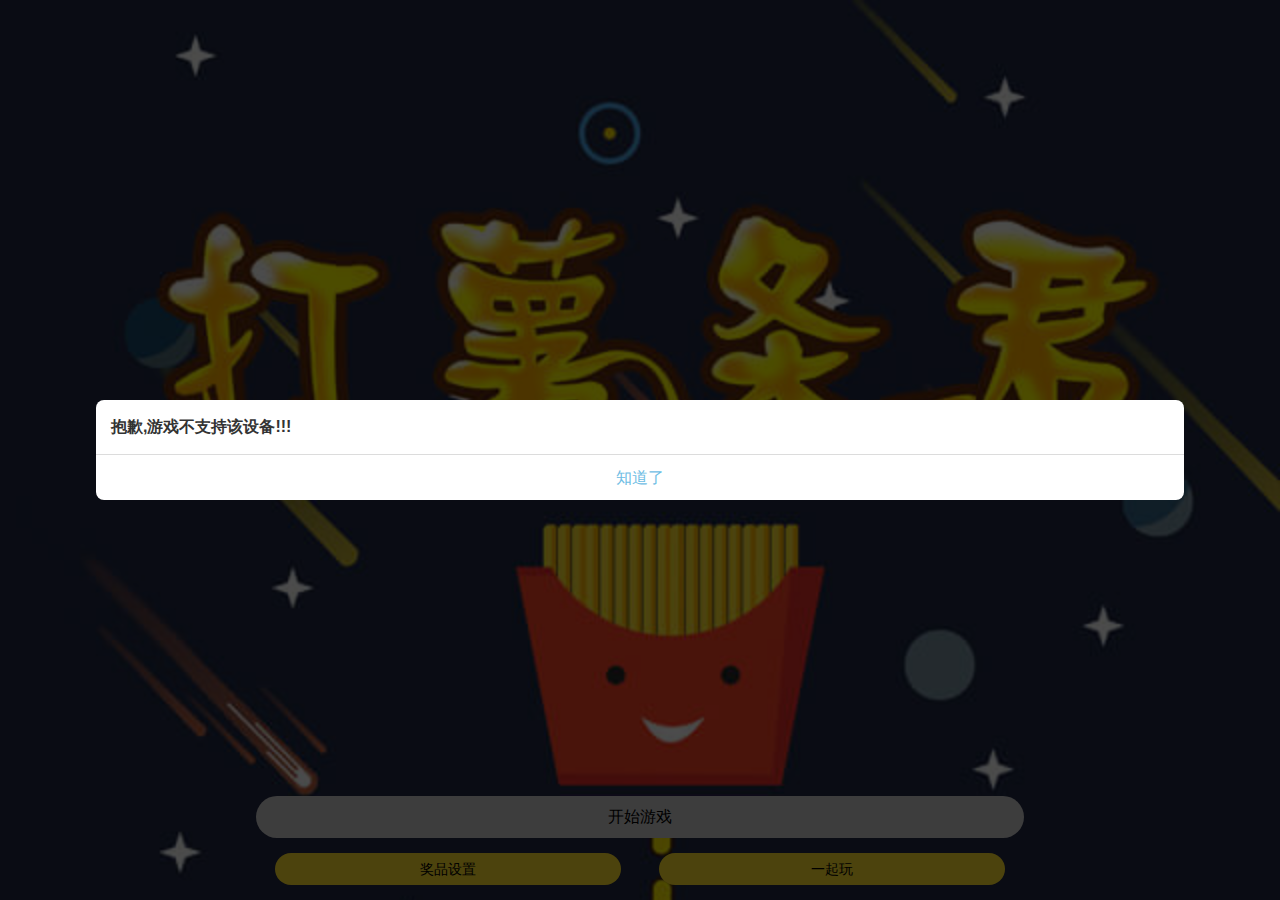
==== index.html @ 4ed000c7 "界面微调" ====
<!DOCTYPE html>
<html>
    <head>
        <title>打薯条君1</title>
        <meta http-equiv="Expires" content="-1">
        <meta http-equiv="Cache-Control" content="no-cache">
        <meta name="viewport" content="width=device-width, user-scalable=no, initial-scale=1.0, maximum-scale=1.0, minimal-ui" />
        <link rel="stylesheet" type="text/css" href="public/css/style.css?v=2016122001"/>
    </head>
    <body onload="game.init()">
        <div id="contentdiv" class="index-wrap">

            <!-- Begin Start -->
            <div id="begin-wrap" class="begin-wrap">
                <div class="begin-inner">
                    <div class="begin-btn-box">
                        <span class="begin-btn tc" onclick="game.begin()" style="background: #CCC;">开始游戏</span>
                        <table border="0" cellspacing="0" cellpadding="0">
                            <tbody>
                                <tr>
                                    <td><span class="price-btn tc" onclick="rule.show(1)">奖品设置</span></td>
                                    <td><span class="share-btn tc" onclick="config.share(1)">一起玩</span></td>
                                </tr>
                            </tbody>
                        </table>
                    </div>
                </div>
            </div>
            <!-- Begin End -->

            <!-- Score Start -->
            <div id="score-box" class="score-wrap hide">
                <p><span class="score-name">score</span><i>:</i><em id="score-value">0</em></p>
            </div>
            <!-- Score End -->

            <!-- Main Start -->
            <div id="content" class="content" onclick="game.stop()"></div>
            <!-- Main End -->

            <!-- Over Start -->
            <div id="over-box" class="over-wrap hide">
                <div class="over-inner">
                    <div class="over-box-wrap">
                        <div class="over-box">
                            <dl>
                                <dt class="tc">分数: <i id="over-value">0</i></dt>
                                <dd><a id="proceed-btn" class="tc" href="javascript:game.stop();">继续</a></dd>
                                <dd><a id="restarting-btn" class="tc" href="javascript:game.restarting();">重新开始</a></dd>
                                <dd><a id="index-btn" class="tc" href="./index.html">回到首页</a></dd>
                            </dl>
                        </div>
                    </div>
                </div>
            </div>
            <!-- Over End -->
        </div>

        <!-- Share Start -->
        <div id="share-box" class="share-box hide" onclick="config.share(0)">
            <img src="./public/images/index/index_share.png" width="100%"/>
        </div>
        <!-- Share End -->

        <!-- Rule Start -->
        <div id="rule-box" class="rule-wrap hide">
            <div class="rule-inner">
                <div id="rule-box-wrap" class="rule-box-wrap">
                    <span class="rule-close-btn tc" onclick="rule.show(0)">X</span>
                        <div id="rule-box-inner" class="rule-box-inner">

                            <div class="rule-prize-list">
                                <h1 class="tc">奖品设置</h1>
                                <table  border="0" cellspacing="0" cellpadding="0">
                                    <tbody>
                                        <tr>
                                            <td>一等奖:</td>
                                            <td>价值500元的卡壮烤箱</td>
                                        </tr>
                                        <tr>
                                            <td>二等奖:</td>
                                            <td>价值300元的手持拌搅机</td>
                                        </tr>
                                        <tr>
                                            <td>三等奖:</td>
                                            <td>价值150元的打蛋器</td>
                                        </tr>
                                        <tr>
                                            <td>优秀奖:</td>
                                            <td>价值20元的咖啡一包</td>
                                        </tr>
                                    </tbody>
                                </table>
                            </div>
                            <div class="rule-prize-image">
                                <div>
                                    <ul>
                                        <li><span class="ft-zero"><img src="./public/images/index/prize_01.jpg" width="100%"/></span><i class="tc">卡仕25I烤箱</i></li>
                                        <li class="center"><span class="ft-zero"><img src="./public/images/index/prize_02.jpg" width="100%"/></span><i class="tc">卡仕料理机</i></li>
                                        <li><span class="ft-zero"><img src="./public/images/index/prize_03.jpg" width="100%"/></span><i class="tc">卡仕打蛋器</i></li>
                                    </ul>
                                </div>
                            </div>
                            <div class="rule-active-time tc">
                                <h3>活动时间</h3>
                                <p>2016年16月25日 - 2017年01月02日</p>
                            </div>
                            <div class="rule-info">
                                <h3 class="tc">活动说明</h3>
                                <ul>
                                    <li>1.奖品设置按照前十名最高分，前三名分别获得一等奖、二等奖、三等奖，剩余七名为优秀奖</li>
                                    <li>2.活动截止后3个工作日内联系获奖方确认收货地址，会在3个工作日内寄完礼品</li>
                                    <li>3.为保持公平公正，禁止作弊，会在活动结后三个工作日内核实真实信息，如查到作弊者，取消活动资格</li>
                                    <li>4.获奖者需要关注公众号，方便联系</li>
                                    <li>5.最终解释权归源熙式网络科技公司所有</li>
                                </ul>
                            </div>
                        </div>
                </div>
            </div>
        </div>
        <!-- Rule End -->

        <!-- Hide Start -->
        <div class="music-control hide" style="display: none;">
            <audio id="background-music" style="display: none;"  preload="auto" loop="true">
                <source src="./public/music/background.mp3" type="audio/mpeg" />
            </audio>

            <audio id="bullet-music" style="display: none;"  preload="auto" loop="true">
                <source src="./public/music/bullet.mp3?v=2016122001" type="audio/mpeg" />
            </audio>
        </div>
        <div class="material-control hide" style="display: none;">
            <img src="./public/images/material/bullet_01.png" width="0" height="0"/>
            <img src="./public/images/material/enemy_01.png" width="0" height="0"/>
            <img src="./public/images/material/enemy_02.png" width="0" height="0"/>
            <img src="./public/images/material/enemy_03.png" width="0" height="0"/>
            <img src="./public/images/material/enemy_explode_01.gif" width="0" height="0"/>
            <img src="./public/images/material/enemy_explode_02.gif" width="0" height="0"/>
            <img src="./public/images/material/enemy_explode_03.gif" width="0" height="0"/>
            <img src="./public/images/material/protagonist.gif" width="0" height="0"/>
            <img src="./public/images/material/protagonist_explode.gif" width="0" height="0"/>
        </div>
        <!-- Hide End -->
        <div id="tips-box"></div>
        <input id="page-mark" type="hidden" value="index" />
    </body>
</html>
<script type="text/javascript" src="public/js/lib/zepto.min.js?v=2016122001"></script>
<script type="text/javascript" src="public/js/app.js?v=2016122001"></script>
<script type="text/javascript" src="public/js/model.js?v=2016122001"></script>
<script type="text/javascript" src="public/js/tocher.js?v=2016122001"></script>
<script type="text/javascript" src="public/js/game.js?v=2016122002"></script>
---- public/css/style.css ----
* { margin: 0; padding: 0; }
@charset "utf-8";
/*	全居设置	*/
html,body { width: 100%; height:100%; -webkit-touch-callout:none; -webkit-user-select: none; -webkit-text-decoration-line:none; -webkit-tap-highlight-color: rgba(0,0,0,0); -webkit-overflow-scrolling: touch; }
html,body { color: #454545; font: 1em/1.5 微软雅黑,Arial, Helvetica, sans-serif; }
html,body,h1,h2,h3,h4,h5,h6,p,form,ul,ol,li,dl,dt,dd,button,input,textarea,th,td { margin: 0; padding: 0; }
img { border-style: none; }
ul,ol {list-style: none; }
i,em { font-style: normal; }
a {  color: #313131; text-decoration: none; }
a:active,a:hover,a:visited { text-decoration: none; }
a:focus { outline: none; }

/*	IE浏览器下固定定位会闪烁bug	*/
*html { background-image: url(about:blank);	background-attachment: fixed; }

/*	谷歌浏览器取消控制黄色边框	*/
input,button,select,textarea { outline: none; -webkit-appearance: none; }
textarea { resize: none; }

/*	表格元素	*/
table { border-collapse: collapse; border-spacing: 0; }
td { vertical-align: text-top; }

/* 重新定义 */
.fl { float: left; }
.fr { float: right; }
.tl { text-align: left; }
.tr { text-align: right; }
.tc { text-align: center; }

.hide { display: none; }
.ft-zero { font-size: 0; }
.clear { clear: both; height: 0px; line-height: 0px; font-size: 0px; }
.word-break { white-space: normal; word-break: break-all; word-wrap: break-word; }
.radius { -moz-border-radius: 2px; -webkit-border-radius: 2px; -khtml-border-radius: 2px; border-radius: 2px; }
.opacity { filter: alpha(opacity = 75); -moz-opacity: 0.75; -webkit-opacity: 0.75; -khtml-opacity: 0.75; opacity: 0.75; }
.shadow { -moz-box-shadow: rgba(200,200,200,0.7) 0 4px 10px -1px; -webkit-box-shadow: rgba(200, 200, 200, 0.7) 0 4px 10px -1px; -khtml-box-shadow: rgba(200,200,200,0.7) 0 4px 10px -1px; box-shadow: rgba(200, 200, 200, 0.7) 0 4px 10px -1px; }
input:-webkit-autofill { -webkit-box-shadow: 0 0 0px 1000px white inset; }
.penetration-in{ height: 100%; overflow: hidden; }

/* 提示柜 */
#tips-box { position: fixed; top: 0; left: 0; display: none; width: 100%; height: 100%; color: #333; background: rgba(0,0,0,0.7); z-index: 9998; }
#tips-box div.alert-wrap { margin: 20% auto 0; width: 85%;  background: #FFF; border-radius: 8px; }
#tips-box div.alert-wrap h3 { padding: 15px; margin-bottom: 0; font-size: 16px; line-height: 1.5; }
#tips-box div.alert-wrap p {  height: 45px; margin: 0 auto; border-top: solid 1px #dcdcdc; line-height: 45px; color: #1f80e9;  font-size: 16px;  text-align: center; }
#tips-box div.alert-wrap p a { display: block; width: 100%; height: auto; color: #6ebde4; }
#tips-box div.alert-wrap p a:hover { color: #6ebde4; background: rgba(0,0,0,0.08); }
#tips-box div.alert-wrap p a:active { color: #6ebde4; background: rgba(0,0,0,0.08); }
#tips-box div.alert-wrap p a:visited { color: #6ebde4; }


#tips-box div.confirm-wrap { margin: 20% auto 0; width: 85%;  background: #FFF; border-radius: 8px; }
#tips-box div.confirm-wrap h3 { padding: 15px; margin-bottom: 0; font-size: 16px; line-height: 1.5; }
#tips-box div.confirm-wrap table { width: 100%; }
#tips-box div.confirm-wrap table tr td:first-child { border-right: solid 1px #dcdcdc; }
#tips-box div.confirm-wrap table tr td { width: 50%; height: 45px; margin: 0 auto; border-top: solid 1px #dcdcdc; line-height: 45px; font-size: 16px;  text-align: center; }
#tips-box div.confirm-wrap table tr td a { display: block; width: 100%; height: auto; color: #6ebde4; }
#tips-box div.confirm-wrap table tr td a:hover { color: #6ebde4; background: rgba(0,0,0,0.08); }
#tips-box div.confirm-wrap table tr td a:active { color: #6ebde4; background: rgba(0,0,0,0.08); }
#tips-box div.confirm-wrap table tr td a:visited { color: #6ebde4; }
#tips-box div.confirm-wrap .thisarea-tel{ display:block; width:100%; height:35px; line-height:35px; color:#fff; font-size:1em; background:#57b174; text-align:center; margin: 8px 0; font-weight: 500; }

/* 排行榜 */
.rank-bg { background: #ffd83b; }
.rank-wrap { width: 100%; height: auto; }
.rank-header { width: 100%; height: auto; margin-bottom: 2%; }
.rank-main { width: 100%; height: auto; }
.rank-main ul { padding: 0 5%; overflow: hidden; }
.rank-main ul li { margin-bottom: 5%; line-height: 45px; background: #FFF; border-radius: 30px; }
.rank-main ul li table { width: 95%; margin: 0 auto; color: #000; }
.rank-main ul li table tr td { vertical-align: middle; }
.rank-main ul li table tr td.rank-no { width: 20px; padding-left: 5px; }
.rank-main ul li table tr td.rank-avater { width: 55px; }
.rank-main ul li table tr td.rank-avater img { display: block; margin: 0 auto; vertical-align: middle; border-radius: 100%; }
.rank-main ul li table tr td.rank-nickname { width: 95px; }
.rank-main ul li table tr td.rank-nickname span { display: block; width: 95px; height: 45px; overflow: hidden; text-overflow:ellipsis; }
.rank-main ul li table tr td.rank-score { padding-right: 5px; }

.rank-footer { padding: 0 5% 5%; }
.rank-footer p {  margin: 2% 0 3%; color: #000; font-size: 0.875em; }
.rank-footer span { padding-top: 5px; padding-bottom: 6px; color: #ff1919; font-size: 0.875em; border-bottom: solid 1px #ff1919; }


/* 朋友圈 */
.friends-wrap { width: 100%; height: auto; }
.friends-header { position: relative; width: 100%; height: auto; }
.friends-header div { position: absolute; top: 13%; left: 0; width: 100%; }
.friends-header div a { display: block; width: 70%; line-height: 48px; margin: 0 auto 15px; color: #000; border-radius: 30px; background-color: #fedf2c; }
.friends-header div a:hover,.friends-header div a:active,.friends-header div a:visited { color: #000; }

.friends-main { width: 100%; height: auto; padding: 10% 0; }
.friends-main table { width: 100%; }
.friends-main table tr td:first-child { width: 55%; }
.friends-main table tr td:first-child { vertical-align: middle; }
.friends-main table tr td:first-child div { padding-left: 10%; }
.friends-main table tr td:first-child div span { padding-bottom: 5px; margin-bottom: 15px; color: #ff1919; font-size: 1.3em; font-weight: bolder; border-bottom: solid 1px #ff1919; }
.friends-main table tr td:first-child div p { color: #000; line-height: 1.2; }
.friends-main table tr td:first-child div p.first-child { padding-top: 10px; }
.friends-main table tr td:first-child div p.last-child { padding-bottom: 1px; }
.friends-main table tr td:first-child div h3 { color: #000; font-size: 1.2em; }
.friends-main table tr td:last-child { width: 45%; }
.friends-main table tr td:last-child img { margin-left: 5%; }

/* 游戏首页 */
.index-wrap { position: absolute;  width: 100%; height: 100%; overflow: hidden; }
.share-box { position: fixed; top: 0; left: 0; width: 100%; height: 100%; background: rgba(0,0,0,0.75); z-index: 11; }

/* 游戏开始界面 */
.begin-wrap { position: fixed; top:0; left: 0; width: 100%; height: 100%; background-color: #212a43; background-repeat: no-repeat; background-image: url(../images/index/index_bg.jpg); background-size: 100% auto; overflow-y: hidden; z-index: 10; }
.begin-inner { position: relative; width: 100%; height: 100%; }
.begin-btn-box { position: absolute; left:0; top: 70%; width: 100%; }
.begin-btn-box span { display: block; width: 60%; min-width: 192px; line-height: 42px; margin: 0 auto 15px; color: #000; border-radius: 30px; background-color: #fedf2c; }
.begin-btn-box span.begin-btn { background: #FFF; }
.begin-btn-box table { width: 60%; margin: 0 auto; }
.begin-btn-box table tr td { width: 50%; }
.begin-btn-box table tr td span { width: 90%; min-width:86px; line-height: 32px; font-size: 0.875em; }

/* 游戏积分 */
.score-wrap { position: fixed; top: 10px; left: 15px; width: auto; z-index: 1; }
.score-wrap p { color: #fddc51; font-size: 1.2em; line-height: 1; }
.score-wrap p span.score-name { font-size: 1.4em; font-family: cursive,微软雅黑,Arial, Helvetica, sans-serif; }
.score-wrap p i { margin-right: 10px; }

/* 游戏GG */
.over-wrap { position: fixed; top:0; left: 0; width: 100%; height: 100%; overflow: hidden; z-index: 10; }
.over-inner { position: relative; width: 100%; height: 100%; }
.over-box-wrap { position: absolute;  top: 50%; left: 0; width: 100%; height: auto; }
.over-wrap div.over-box {  width: 80%; margin: -111.5px auto 0 ;  padding: 15px 0 20px; background: #FFF; border-radius: 30px; }
.over-wrap div.over-box dl { width: 80%; margin: 0 auto; font-size: 1.2em; }
.over-wrap div.over-box dl dt { padding-bottom: 10px; margin-bottom: 15px; color: #ff1919; border-bottom: solid 1px #000;  }
.over-wrap div.over-box dl dd { margin-top: 10px; }
.over-wrap div.over-box dl dd a { display: block; width: 80%; margin: 0 auto; line-height: 38px; color: #000; font-size: 0.875em; background: #ffd83b; border-radius: 20px; }
.over-wrap div.over-box dl dd a:hover,
.over-wrap div.over-box dl dd a:active,
.over-wrap div.over-box dl dd a:visited { color: #333;}

/* 游戏规则 */
.rule-wrap { position: fixed; top:0; left: 0; width: 100%; height: 100%; overflow: hidden; z-index: 10; }
.rule-inner { position: relative; width: 100%; height: 100%; }
.rule-box-wrap { position: absolute; top: 5%; left: 0; width: 100%; height: auto; }
.rule-box-inner { position: relative; width: 95%; margin: 0 auto; color: #333; background: #ffd83b; border-radius: 5px; overflow-y: scroll;}

.rule-box-wrap span.rule-close-btn { position: absolute; top: -15px; right: 0; display: block; width: 32px; line-height: 32px; color: #FFF; background: #ffd800; border:solid 2px #FFF; border-radius: 100%; z-index: 1;}
.rule-box-inner div.rule-prize-list h1 { padding: 5% 0 2%; font-size: 1.8em; font-weight: bolder; }
.rule-box-inner div.rule-prize-list table { width: 80%; margin: 0 auto; font-size: 0.875em; }
.rule-box-inner div.rule-prize-list table tr td { line-height: 1.8; }
.rule-box-inner div.rule-prize-list table tr td a { color: #ff1919; }
.rule-box-inner div.rule-prize-list table tr td a:hover,
.rule-box-inner div.rule-prize-list table tr td a:active,
.rule-box-inner div.rule-prize-list table tr td a:visited { color: #ff1919; }

.rule-box-inner div.rule-active-time { margin-top: 5%; color: #333; }
.rule-box-inner div.rule-active-time h3 { width: 90%; margin: 0 auto; padding: 2px 0; font-size: 0.875em; line-height: 2; font-weight: normal; background: #ffa10d; border-radius: 5px; }
.rule-box-inner div.rule-active-time p { font-size: 0.875em; line-height: 3.5; }

.rule-box-inner div.rule-info {  padding-bottom: 5%; color: #333; }
.rule-box-inner div.rule-info h3 { width: 90%; margin: 0 auto;  padding: 2px 0; font-size: 0.875em; line-height: 2; font-weight: normal; background: #ffa10d; border-radius: 5px; }
.rule-box-inner div.rule-info ul { width: 90%; margin: 5% auto 0; font-size: 0.875em; line-height: 1.8; }

.rule-box-inner div.rule-prize-image { margin-top: 2%; margin-bottom: -2%; color: #333;}
.rule-box-inner div.rule-prize-image div { width: 90%; margin: 0 auto; }
.rule-box-inner div.rule-prize-image ul { width: 99%; overflow: hidden; }
.rule-box-inner div.rule-prize-image ul li { float: left; width: 30%; }
.rule-box-inner div.rule-prize-image ul li.center { padding: 0 5%; }
.rule-box-inner div.rule-prize-image ul li i { display: block; font-size: 0.75em; }



/*
.over-wrap { position: absolute; top: 210px; left: 75px; border: 1px solid gray; border-radius: 5px; text-align: center; background-color:#d7ddde; display: none; z-index: 2; }
.over-wrap > div { width: 160px; height: 50px; }
.over-wrap > div button { margin-top:10px ; width: 90px; height: 30px; border: 1px solid gray; border-radius: 30px; }
*/

.content { width: 320px; height: 593px; background-image:url(../images/material/background.jpg); display: none; overflow-y: hidden; }
.content img { position: absolute; z-index: 1; }



#suspenddiv { position: absolute; top: 210px; left: 82px; z-index: 11; }
#suspenddiv button { width: 150px; height: 30px; margin-bottom: 20px; border: 1px solid black; border-radius: 30px; background-color: #c4c9ca; }

.plantext { width: 160px; height: 30px; line-height: 30px; font-size: 16px; font-weight: bold;}
#planscore { width: 160px; height: 80px; line-height: 80px; border-top: 1px solid gray; border-bottom: 1px solid gray; font-size: 16px; font-weight: bold;  }
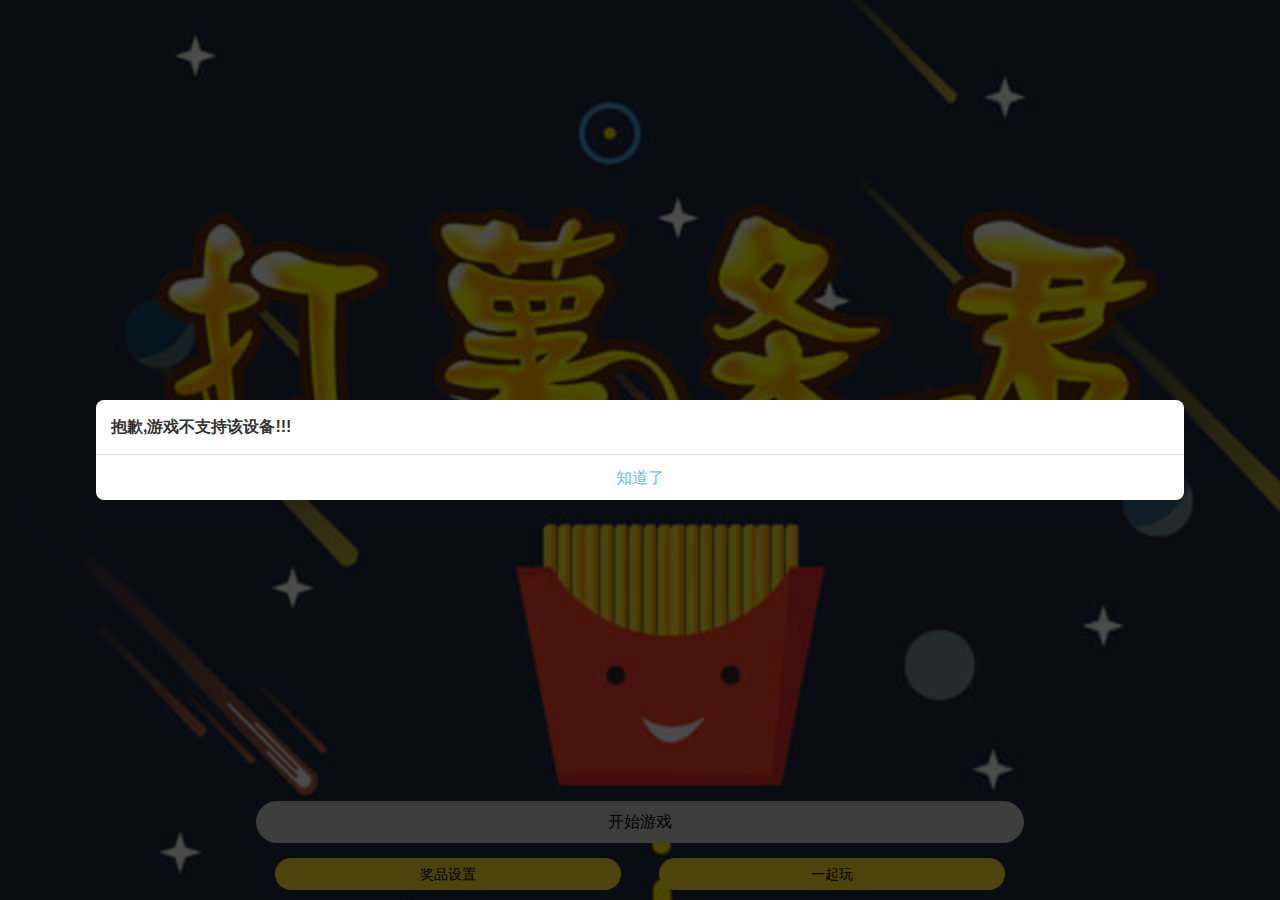
==== commit 66735dbe: "界面微调" ====
--- a/index.html
+++ b/index.html
@@ -1,11 +1,11 @@
 <!DOCTYPE html>
 <html>
     <head>
-        <title>打薯条君1</title>
+        <title>打薯条君</title>
         <meta http-equiv="Expires" content="-1">
         <meta http-equiv="Cache-Control" content="no-cache">
         <meta name="viewport" content="width=device-width, user-scalable=no, initial-scale=1.0, maximum-scale=1.0, minimal-ui" />
-        <link rel="stylesheet" type="text/css" href="public/css/style.css?v=2016122001"/>
+        <link rel="stylesheet" type="text/css" href="public/css/style.css?v=2016122002"/>
     </head>
     <body onload="game.init()">
         <div id="contentdiv" class="index-wrap">
@@ -151,4 +151,4 @@
 <script type="text/javascript" src="public/js/app.js?v=2016122001"></script>
 <script type="text/javascript" src="public/js/model.js?v=2016122001"></script>
 <script type="text/javascript" src="public/js/tocher.js?v=2016122001"></script>
-<script type="text/javascript" src="public/js/game.js?v=2016122002"></script>
+<script type="text/javascript" src="public/js/game.js?v=20161220044"></script>
--- a/public/css/style.css
+++ b/public/css/style.css
@@ -114,7 +114,7 @@
 .begin-btn-box span.begin-btn { background: #FFF; }
 .begin-btn-box table { width: 60%; margin: 0 auto; }
 .begin-btn-box table tr td { width: 50%; }
-.begin-btn-box table tr td span { width: 90%; min-width:86px; line-height: 32px; font-size: 0.875em; }
+.begin-btn-box table tr td span { width: 90%; min-width:86px; margin-bottom: 10px; line-height: 32px; font-size: 0.875em; }
 
 /* 游戏积分 */
 .score-wrap { position: fixed; top: 10px; left: 15px; width: auto; z-index: 1; }
